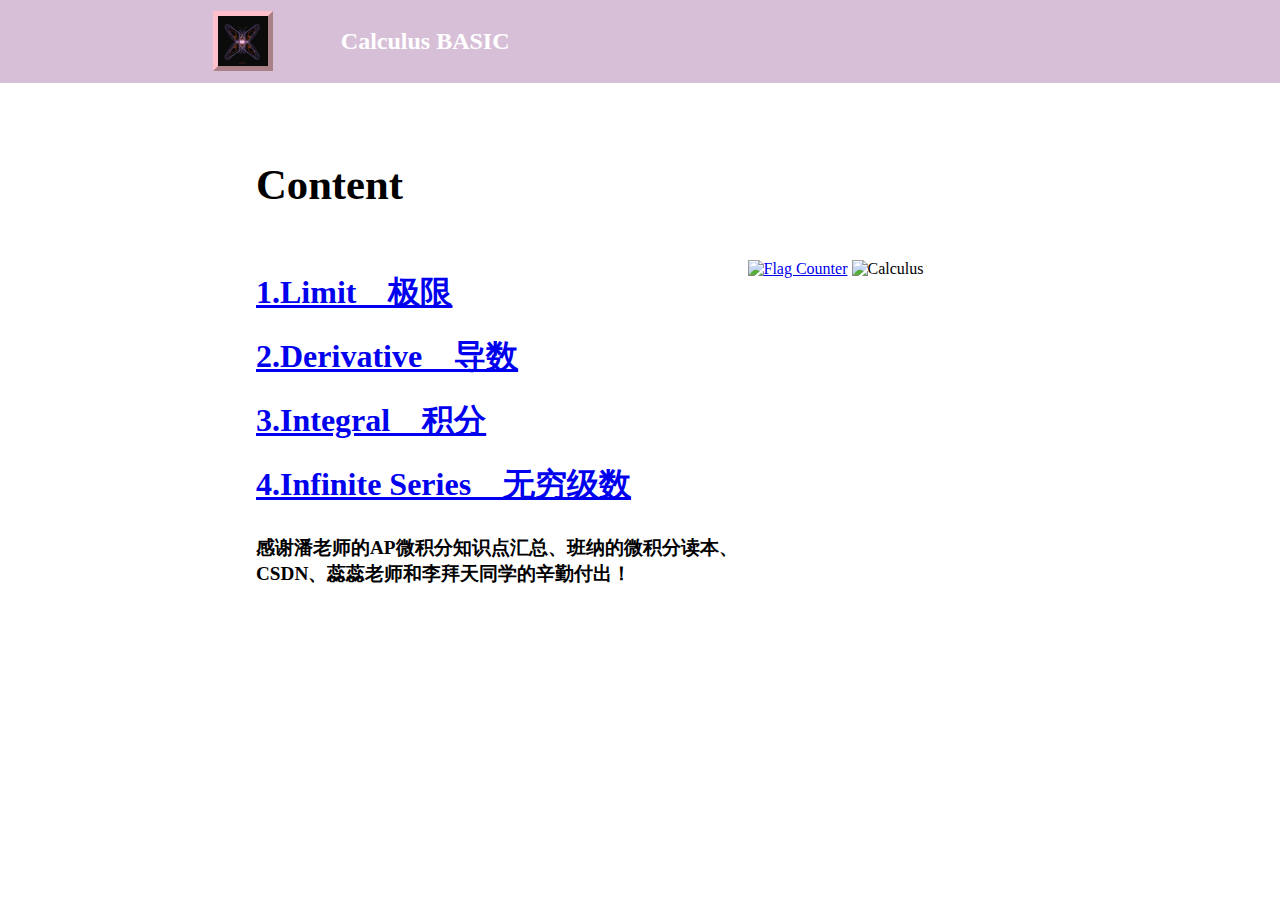
==== index.html @ 0eaf6c20 "update" ====
<!DOCTYPE html>
<html lang="en">
<head>
    <meta charset="UTF-8">
    <meta name="viewport" content="width=device-width, initial-scale=1.0, user-scalable=no" />
    <title>Calculus Basic</title>
    <link rel="shortcut icon" href="favicon.ico">
    <script type="text/javascript" src="https://cdn.mathjax.org/mathjax/latest/MathJax.js?config=AM_HTMLorMML-full"></script>
    <link rel="stylesheet" type="text/css" href="HomePageFormat.css">
</head>
<body style="overflow-x:hidden;margin:0">
    <div class="header">
        <div class="logo">
            <img src="butterfly-effect.jpg" alt="Butterfly Effect" style="width:50px;height:50px;vertical-align:middle;">
        </div>
        <div class="heading">
            <h2>Calculus BASIC</h2>
        </div>
    </div>
    <div class="content_container">
        <div class="content_name">
            <p>Content</p>
        </div>
        <div class="content">
            <div class="content_text">
                <a href="Limit.html" target="_blank" style="line-height:2em;">1.Limit&nbsp;&nbsp;&nbsp;&nbsp;极限</a>
                <br>
                <a href="Derivative.html" target="_blank" style="line-height:2em;">2.Derivative&nbsp;&nbsp;&nbsp;&nbsp;导数</a>
                <br>
                <a href="Integral.html" target="_blank" style="line-height:2em;">3.Integral&nbsp;&nbsp;&nbsp;&nbsp;积分</a>
                <br>
                <a href="Infinite Series.html" target="_blank" style="line-height:2em">4.Infinite Series&nbsp;&nbsp;&nbsp;&nbsp;无穷级数</a>
                <p style="font-size:calc(100vw * 28.8 / 1920);">感谢潘老师的AP微积分知识点汇总、班纳的微积分读本、CSDN、蕊蕊老师和李拜天同学的辛勤付出！</p>
            </div>
            <div class="content_pic">
                <a href="https://info.flagcounter.com/DR0z" target="_blank"><img src="https://s01.flagcounter.com/count2/DR0z/bg_FFFFFF/txt_000000/border_CCCCCC/columns_2/maxflags_4/viewers_0/labels_1/pageviews_1/flags_0/percent_0/" alt="Flag Counter" border="0"></a>
                <img src="https://tse3-mm.cn.bing.net/th/id/OIP-C.ZFlsNyCxUsosNEazwqt67AHaHa?pid=ImgDet&rs=1" alt="Calculus" width="30%" height="30%">
            </div>
        </div>
    </div>
</body>
</html>
---- HomePageFormat.css ----
.header {
width: 100%;
background-color: thistle;
color: white;
text-align: left;
padding: 8px;
}
.logo {
font-size: 0;
display: inline-block;
vertical-align: middle;
border: 5px outset pink;
margin-left: 16%;
width: 50px;
height: 50px;
background-color:black;
}
.heading {
display: inline-block;
vertical-align: middle;
margin-left: 5%;
}
.content_container {
margin-top: 6%;
margin-left: 20%;
width: 80%;
}
.content_name {
width: 80%;
margin-top: 6%;
font-weight: bold;
font-size: calc(100vw * 64 / 1920);
}
.content {
width: 80%;
margin-top: 5%;
}
.content_text {
float: left;
width: 60%;
font-weight: bold;
font-size: calc(100vw * 48 / 1920);
}
.context_pic {
float: left;
width: 40%;
margin-left: 3%;
text-align: center;
}
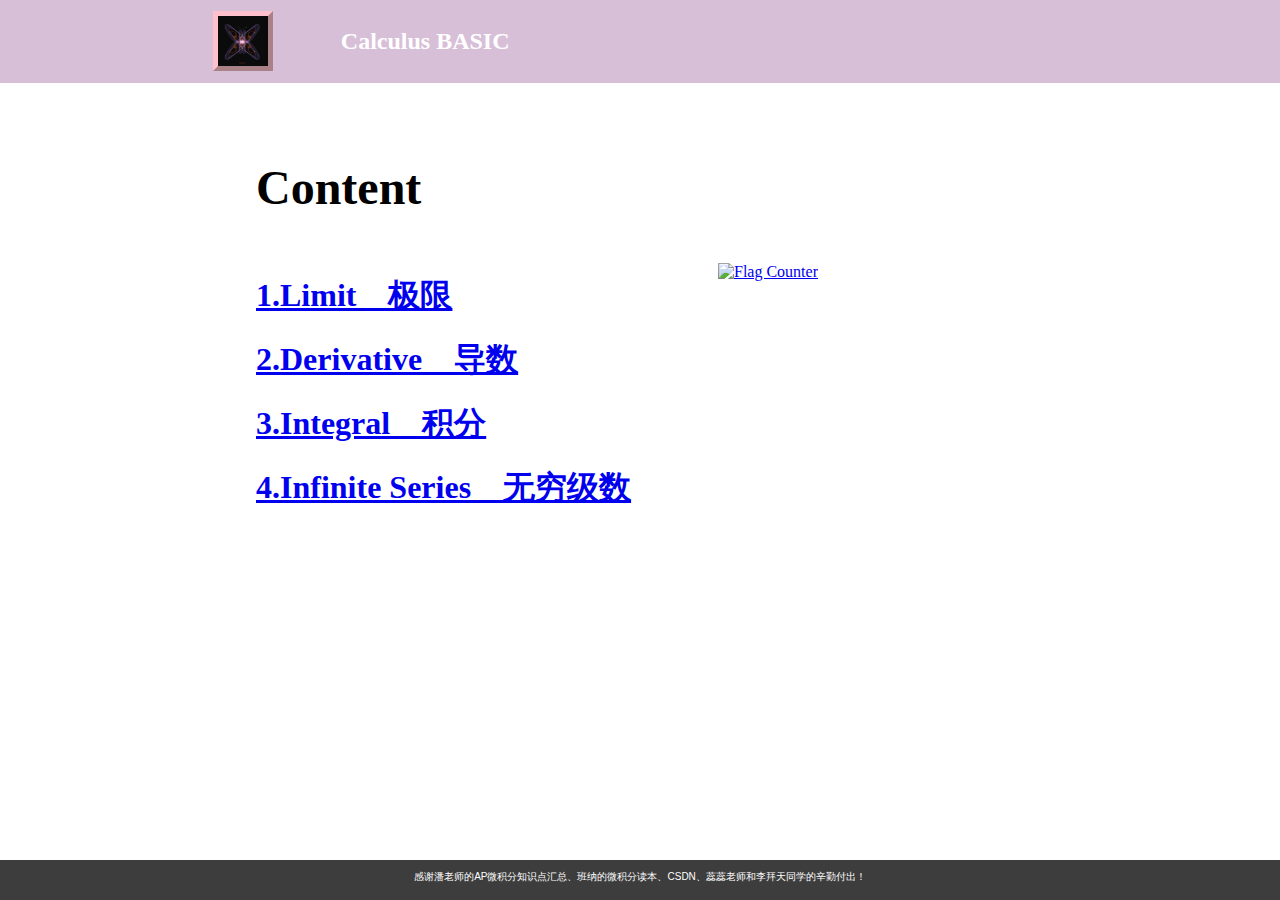
==== commit abd170a0: "update" ====
--- a/index.html
+++ b/index.html
@@ -30,13 +30,18 @@
                 <a href="Integral.html" target="_blank" style="line-height:2em;">3.Integral&nbsp;&nbsp;&nbsp;&nbsp;积分</a>
                 <br>
                 <a href="Infinite Series.html" target="_blank" style="line-height:2em">4.Infinite Series&nbsp;&nbsp;&nbsp;&nbsp;无穷级数</a>
-                <p style="font-size:calc(100vw * 28.8 / 1920);">感谢潘老师的AP微积分知识点汇总、班纳的微积分读本、CSDN、蕊蕊老师和李拜天同学的辛勤付出！</p>
             </div>
             <div class="content_pic">
-                <a href="https://info.flagcounter.com/DR0z" target="_blank"><img src="https://s01.flagcounter.com/count2/DR0z/bg_FFFFFF/txt_000000/border_CCCCCC/columns_2/maxflags_4/viewers_0/labels_1/pageviews_1/flags_0/percent_0/" alt="Flag Counter" border="0"></a>
-                <img src="https://tse3-mm.cn.bing.net/th/id/OIP-C.ZFlsNyCxUsosNEazwqt67AHaHa?pid=ImgDet&rs=1" alt="Calculus" width="30%" height="30%">
+                <p style="text-align:center"><a href="https://info.flagcounter.com/DR0z" target="_blank"><img src="https://s01.flagcounter.com/count2/DR0z/bg_FFFFFF/txt_000000/border_CCCCCC/columns_2/maxflags_4/viewers_0/labels_1/pageviews_1/flags_0/percent_0/" alt="Flag Counter" border="0"></a></p>
             </div>
         </div>
     </div>
+    <footer>
+        <div class="footer">
+            <div class="footer_text">
+                <p>感谢潘老师的AP微积分知识点汇总、班纳的微积分读本、CSDN、蕊蕊老师和李拜天同学的辛勤付出！</p>
+            </div>
+        </div>
+    </footer>
 </body>
 </html>--- a/HomePageFormat.css
+++ b/HomePageFormat.css
@@ -1,49 +1,156 @@
 .header {
-width: 100%;
-background-color: thistle;
-color: white;
-text-align: left;
-padding: 8px;
+    width: 100%;
+    background-color: thistle;
+    color: white;
+    text-align: left;
+    padding: 8px;
 }
 .logo {
-font-size: 0;
-display: inline-block;
-vertical-align: middle;
-border: 5px outset pink;
-margin-left: 16%;
-width: 50px;
-height: 50px;
-background-color:black;
+    font-size: 0;
+    display: inline-block;
+    vertical-align: middle;
+    border: 5px outset pink;
+    margin-left: 16%;
+    width: 50px;
+    height: 50px;
+    background-color:black;
 }
 .heading {
-display: inline-block;
-vertical-align: middle;
-margin-left: 5%;
+    display: inline-block;
+    vertical-align: middle;
+    margin-left: 5%;
 }
 .content_container {
-margin-top: 6%;
-margin-left: 20%;
-width: 80%;
+    margin-top: 6%;
+    margin-left: 20%;
+    margin-right: 30%;
+    width: 50%;
 }
 .content_name {
-width: 80%;
-margin-top: 6%;
-font-weight: bold;
-font-size: calc(100vw * 64 / 1920);
+    width: 100%;
+    margin-top: 6%;
+    font-weight: bold;
+    font-size: 300%;
 }
 .content {
-width: 80%;
-margin-top: 5%;
+    width: 100%;
+    margin-top: 5%;
 }
 .content_text {
-float: left;
-width: 60%;
-font-weight: bold;
-font-size: calc(100vw * 48 / 1920);
+    float: left;
+    width: 60%;
+    font-weight: bold;
+    font-size: 200%;
 }
 .context_pic {
-float: left;
-width: 40%;
-margin-left: 3%;
-text-align: center;
+    float: left;
+    width: 32%;
+    margin-left: 4%;
+    margin-right: 4%;
+}
+footer {
+    clear: both;
+    width: 100%;
+    position: fixed;
+    bottom: 0;
+}
+.footer {
+    background-color: #3d3d3d;
+    color: #FFFFFF;
+    width: 100%;
+    height: 40px;
+
+    display: -webkit-box;
+    -webkit-box-orient: horizontal;
+    -webkit-box-pack: center;
+    -webkit-box-align: center;
+
+    display: -moz-box;
+    -moz-box-orient: horizontal;
+    -moz-box-pack: center;
+    -moz-box-align: center;
+
+    display: -o-box;
+    -o-box-orient: horizontal;
+    -o-box-pack: center;
+    -o-box-align: center;
+
+    display: -ms-box;
+    -ms-box-orient: horizontal;
+    -ms-box-pack: center;
+    -ms-box-align: center;
+
+    display: box;
+    box-orient: horizontal;
+    box-pack: center;
+    box-align: center;
+}
+.footer_text {
+    width: 90%;
+    text-align: center;
+    height: 40px;
+    font-size: 10px;
+    font-family: sans-serif;
+}
+@media screen and (max-width: 1200px) and (min-width: 900px) {
+    .content_container {
+        float: left;
+        width: 60%;
+        margin-left: 20%;
+        margin-right: 20%;
+    }
+    .content_name {
+        width: 100%;
+        font-size: 170%;
+    }
+    .content {
+        width: 100%;
+    }
+    .content_text {
+        width: 50%;
+        font-size: 150%;
+    }
+    .context_pic {
+        width: 40%;
+        margin-left: 5%;
+        margin-right: 5%;
+        text-align: center;
+    }
+    .footer {
+        height: 50px;
+    }
+    .footer_text {
+        height: 50px;
+    }
+}
+@media screen and (max-width: 900px) {
+    .content_container {
+        float: left;
+        width: 70%;
+        margin-left: 15%;
+        margin-right: 15%;
+    }
+    .content_name {
+        width: 100%;
+        font-size: 170%;
+    }
+    .content {
+        width: 100%;
+    }
+    .content_text {
+        width: 100%;
+        font-size: 150%;
+    }
+    .context_pic {
+        width: 100%;
+        margin-left: 0;
+        margin-right: 0;
+        text-align: center;
+    }
+    .footer {
+        height: 50px;
+    }
+    .footer_text {
+        height: 50px;
+    }
 }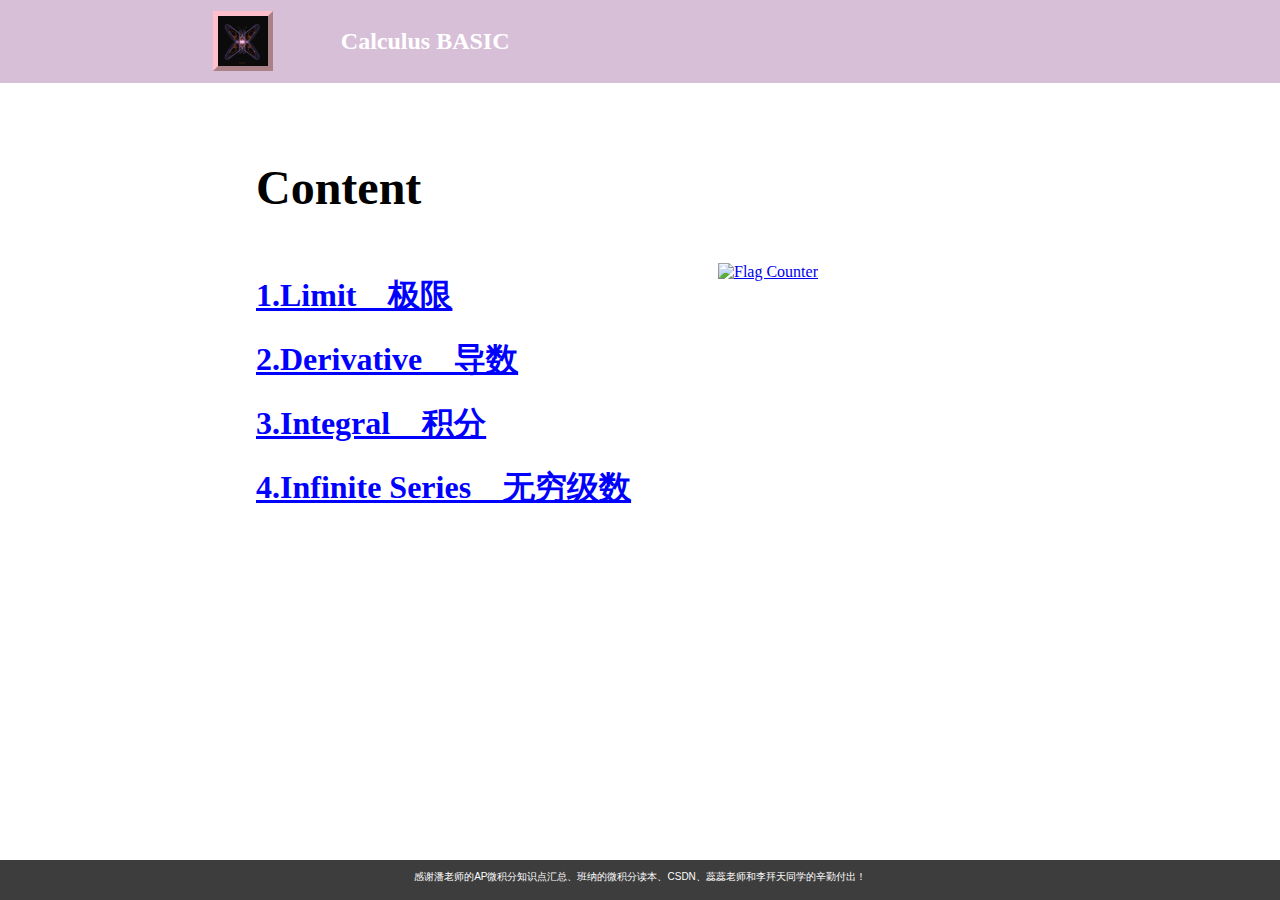
==== commit 06abea73: "update" ====
--- a/index.html
+++ b/index.html
@@ -1,47 +1,48 @@
-<!DOCTYPE html>
-<html lang="en">
-<head>
-    <meta charset="UTF-8">
-    <meta name="viewport" content="width=device-width, initial-scale=1.0, user-scalable=no" />
-    <title>Calculus Basic</title>
-    <link rel="shortcut icon" href="favicon.ico">
-    <script type="text/javascript" src="https://cdn.mathjax.org/mathjax/latest/MathJax.js?config=AM_HTMLorMML-full"></script>
-    <link rel="stylesheet" type="text/css" href="HomePageFormat.css">
-</head>
-<body style="overflow-x:hidden;margin:0">
-    <div class="header">
-        <div class="logo">
-            <img src="butterfly-effect.jpg" alt="Butterfly Effect" style="width:50px;height:50px;vertical-align:middle;">
-        </div>
-        <div class="heading">
-            <h2>Calculus BASIC</h2>
-        </div>
-    </div>
-    <div class="content_container">
-        <div class="content_name">
-            <p>Content</p>
-        </div>
-        <div class="content">
-            <div class="content_text">
-                <a href="Limit.html" target="_blank" style="line-height:2em;">1.Limit&nbsp;&nbsp;&nbsp;&nbsp;极限</a>
-                <br>
-                <a href="Derivative.html" target="_blank" style="line-height:2em;">2.Derivative&nbsp;&nbsp;&nbsp;&nbsp;导数</a>
-                <br>
-                <a href="Integral.html" target="_blank" style="line-height:2em;">3.Integral&nbsp;&nbsp;&nbsp;&nbsp;积分</a>
-                <br>
-                <a href="Infinite Series.html" target="_blank" style="line-height:2em">4.Infinite Series&nbsp;&nbsp;&nbsp;&nbsp;无穷级数</a>
-            </div>
-            <div class="content_pic">
-                <p style="text-align:center"><a href="https://info.flagcounter.com/DR0z" target="_blank"><img src="https://s01.flagcounter.com/count2/DR0z/bg_FFFFFF/txt_000000/border_CCCCCC/columns_2/maxflags_4/viewers_0/labels_1/pageviews_1/flags_0/percent_0/" alt="Flag Counter" border="0"></a></p>
-            </div>
-        </div>
-    </div>
-    <footer>
-        <div class="footer">
-            <div class="footer_text">
-                <p>感谢潘老师的AP微积分知识点汇总、班纳的微积分读本、CSDN、蕊蕊老师和李拜天同学的辛勤付出！</p>
-            </div>
-        </div>
-    </footer>
-</body>
+<!DOCTYPE html>
+<html lang="en">
+<head>
+    <meta charset="UTF-8">
+    <meta name="viewport" content="width=device-width, initial-scale=1.0, user-scalable=no" />
+    <title>Calculus Basic</title>
+    <link rel="shortcut icon" href="./img/favicon.ico">
+    <link rel="stylesheet" type="text/css" href="./css/HomePageFormat.css">
+    <script type="text/javascript" src="./js/DisableDeveloperTools.js"></script>
+    <script type="text/javascript" src="https://cdn.mathjax.org/mathjax/latest/MathJax.js?config=AM_HTMLorMML-full"></script>
+</head>
+<body>
+    <div class="header">
+        <div class="logo">
+            <img src="./img/butterfly-effect.jpg" alt="Butterfly Effect" style="width:50px;height:50px;vertical-align:middle;">
+        </div>
+        <div class="heading">
+            <h2>Calculus BASIC</h2>
+        </div>
+    </div>
+    <div class="content_container">
+        <div class="content_name">
+            <p>Content</p>
+        </div>
+        <div class="content">
+            <div class="content_text">
+                <a href="./html/Limit.html" target="_blank" style="line-height:2em;color:blue">1.Limit&nbsp;&nbsp;&nbsp;&nbsp;极限</a>
+                <br>
+                <a href="./html/Derivative.html" target="_blank" style="line-height:2em;color:blue">2.Derivative&nbsp;&nbsp;&nbsp;&nbsp;导数</a>
+                <br>
+                <a href="./html/Integral.html" target="_blank" style="line-height:2em;color:blue">3.Integral&nbsp;&nbsp;&nbsp;&nbsp;积分</a>
+                <br>
+                <a href="./html/Infinite Series.html" target="_blank" style="line-height:2em;color:blue">4.Infinite Series&nbsp;&nbsp;&nbsp;&nbsp;无穷级数</a>
+            </div>
+            <div class="content_pic">
+                <p style="text-align:center"><a href="https://info.flagcounter.com/DR0z" target="_blank"><img src="https://s01.flagcounter.com/count2/DR0z/bg_FFFFFF/txt_000000/border_CCCCCC/columns_2/maxflags_4/viewers_0/labels_1/pageviews_1/flags_0/percent_0/" alt="Flag Counter" border="0"></a></p>
+            </div>
+        </div>
+    </div>
+    <footer>
+        <div class="footer">
+            <div class="footer_text">
+                <p>感谢潘老师的AP微积分知识点汇总、班纳的微积分读本、CSDN、蕊蕊老师和李拜天同学的辛勤付出！</p>
+            </div>
+        </div>
+    </footer>
+</body>
 </html>--- a/css/HomePageFormat.css
+++ b/css/HomePageFormat.css
@@ -0,0 +1,163 @@
+body {
+    overflow-x: hidden;
+    margin: 0;
+}
+html {
+    overflow-x: hidden;
+}
+.header {
+    width: 100%;
+    background-color: thistle;
+    color: white;
+    text-align: left;
+    padding: 8px;
+}
+.logo {
+    font-size: 0;
+    display: inline-block;
+    vertical-align: middle;
+    border: 5px outset pink;
+    margin-left: 16%;
+    width: 50px;
+    height: 50px;
+    background-color:black;
+}
+.heading {
+    display: inline-block;
+    vertical-align: middle;
+    margin-left: 5%;
+}
+.content_container {
+    margin-top: 6%;
+    margin-left: 20%;
+    margin-right: 30%;
+    width: 50%;
+}
+.content_name {
+    width: 100%;
+    margin-top: 6%;
+    font-weight: bold;
+    font-size: 300%;
+}
+.content {
+    width: 100%;
+    margin-top: 5%;
+}
+.content_text {
+    float: left;
+    width: 60%;
+    font-weight: bold;
+    font-size: 200%;
+}
+.context_pic {
+    float: left;
+    width: 32%;
+    margin-left: 4%;
+    margin-right: 4%;
+}
+footer {
+    clear: both;
+    width: 100%;
+    position: fixed;
+    bottom: 0;
+}
+.footer {
+    background-color: #3d3d3d;
+    color: #FFFFFF;
+    width: 100%;
+    height: 40px;
+
+    display: -webkit-box;
+    -webkit-box-orient: horizontal;
+    -webkit-box-pack: center;
+    -webkit-box-align: center;
+
+    display: -moz-box;
+    -moz-box-orient: horizontal;
+    -moz-box-pack: center;
+    -moz-box-align: center;
+
+    display: -o-box;
+    -o-box-orient: horizontal;
+    -o-box-pack: center;
+    -o-box-align: center;
+
+    display: -ms-box;
+    -ms-box-orient: horizontal;
+    -ms-box-pack: center;
+    -ms-box-align: center;
+
+    display: box;
+    box-orient: horizontal;
+    box-pack: center;
+    box-align: center;
+}
+.footer_text {
+    width: 90%;
+    text-align: center;
+    height: 40px;
+    font-size: 10px;
+    font-family: sans-serif;
+}
+@media screen and (max-width: 1200px) and (min-width: 900px) {
+    .content_container {
+        float: left;
+        width: 60%;
+        margin-left: 20%;
+        margin-right: 20%;
+    }
+    .content_name {
+        width: 100%;
+        font-size: 170%;
+    }
+    .content {
+        width: 100%;
+    }
+    .content_text {
+        width: 50%;
+        font-size: 150%;
+    }
+    .context_pic {
+        width: 40%;
+        margin-left: 5%;
+        margin-right: 5%;
+        text-align: center;
+    }
+    .footer {
+        height: 50px;
+    }
+    .footer_text {
+        height: 50px;
+    }
+}
+@media screen and (max-width: 900px) {
+    .content_container {
+        float: left;
+        width: 70%;
+        margin-left: 15%;
+        margin-right: 15%;
+    }
+    .content_name {
+        width: 100%;
+        font-size: 170%;
+    }
+    .content {
+        width: 100%;
+    }
+    .content_text {
+        width: 100%;
+        font-size: 150%;
+    }
+    .context_pic {
+        width: 100%;
+        margin-left: 0;
+        margin-right: 0;
+        text-align: center;
+    }
+    .footer {
+        height: 50px;
+    }
+    .footer_text {
+        height: 50px;
+    }
+}